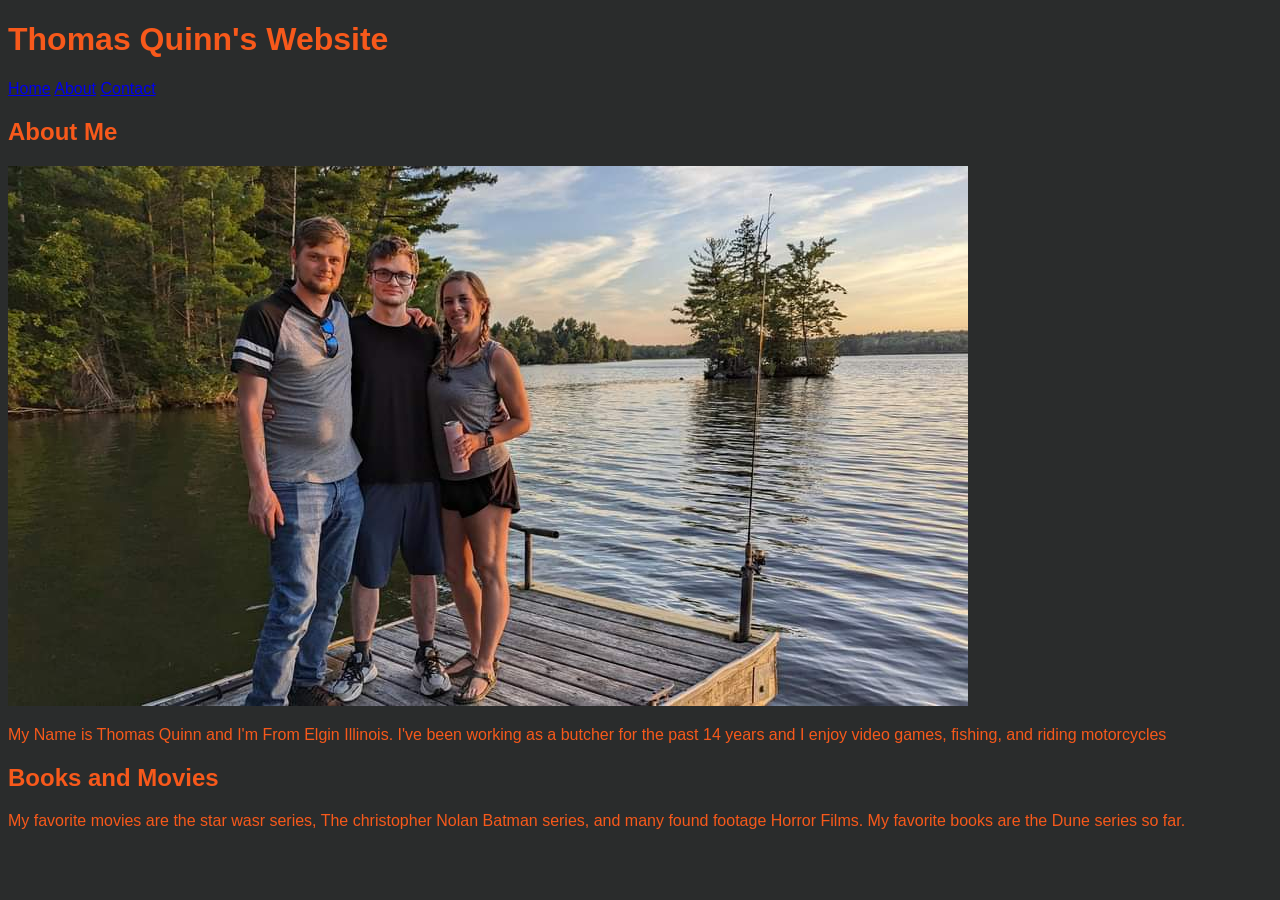
==== index.html @ 1e76f62b "Created Website" ====
<!DOCTYPE html>
<html lang="en">
<head>
    <meta charset="UTF-8">
    <meta name="viewport" content="width=device-width, initial-scale=1.0">
    <title>Document</title>
    <link rel="stylesheet" href="styles.css"/>
    <script src="site.js" defer></script> 
</head>
<body>
    <header>
        <h1>Thomas Quinn's Website</h1>
    </header>

    <nav>
        <a href="home">Home</a>
        <a href="about">About</a>
        <a href="contact">Contact</a>
    </nav>

    <section>
        <h2>About Me</h2>
        <img src="images/MeAndMySiblings.jpg" alt="">
        <p>My Name is Thomas Quinn and I'm From Elgin Illinois. I've been working as a butcher for the past 14 years
            and I enjoy video games, fishing, and riding motorcycles
        </p>        
    </section>
    <section>
        <h2>Books and Movies</h2>
        <p>My favorite movies are the star wasr series, The christopher Nolan Batman series, and many found footage 
            Horror Films. My favorite books are the Dune series so far. </p>
    </section>
</body>
</html>
---- styles.css ----
body{
    background-color: rgb(42, 44, 44);
    font-family: Arial, Helvetica, sans-serif;
    color: rgb(247, 89, 27);
}
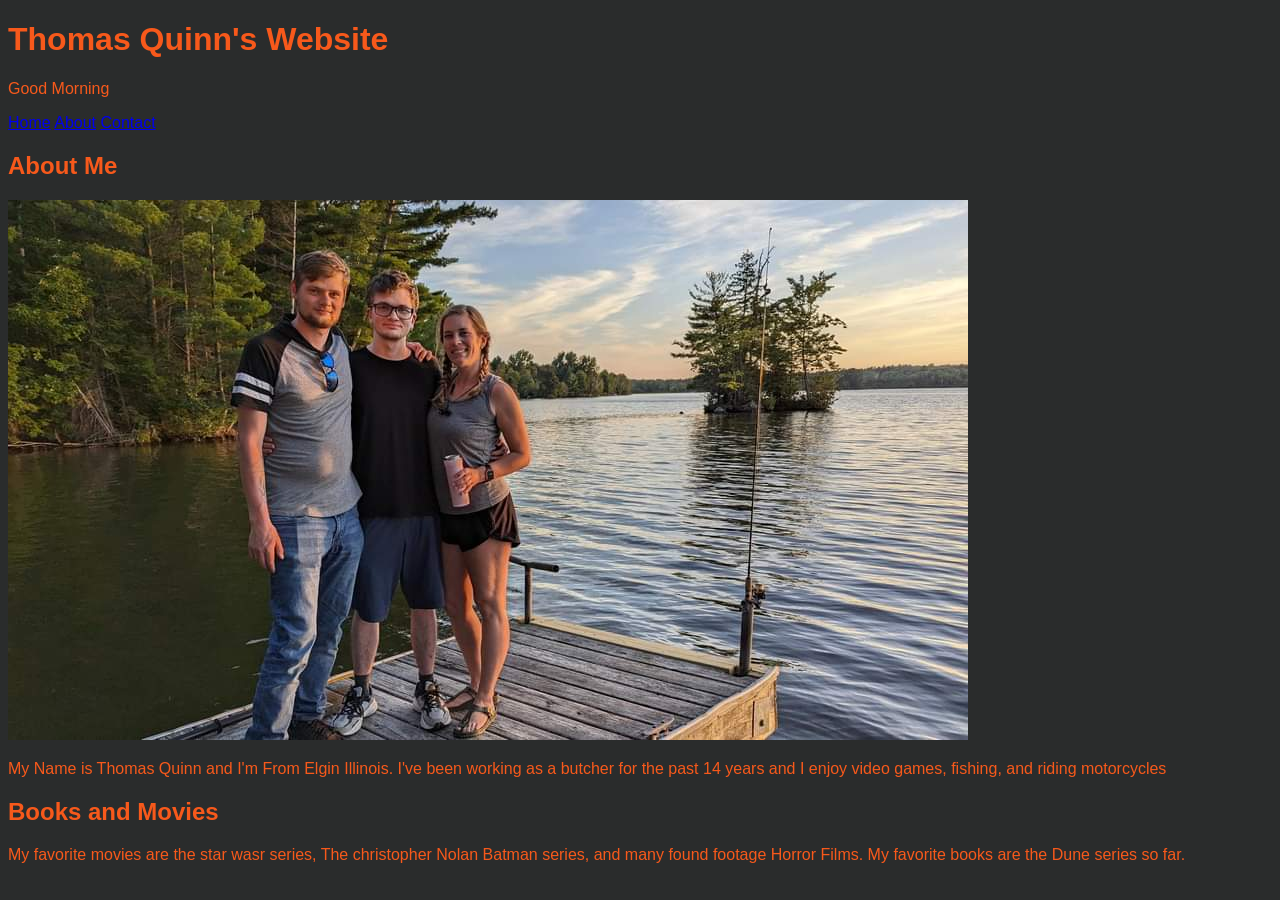
==== commit 51b07a18: "Added Welcome" ====
--- a/index.html
+++ b/index.html
@@ -11,6 +11,9 @@
     <header>
         <h1>Thomas Quinn's Website</h1>
     </header>
+    <div id="welcome">
+        <p>Hello</p>
+    </div>
 
     <nav>
         <a href="home">Home</a>
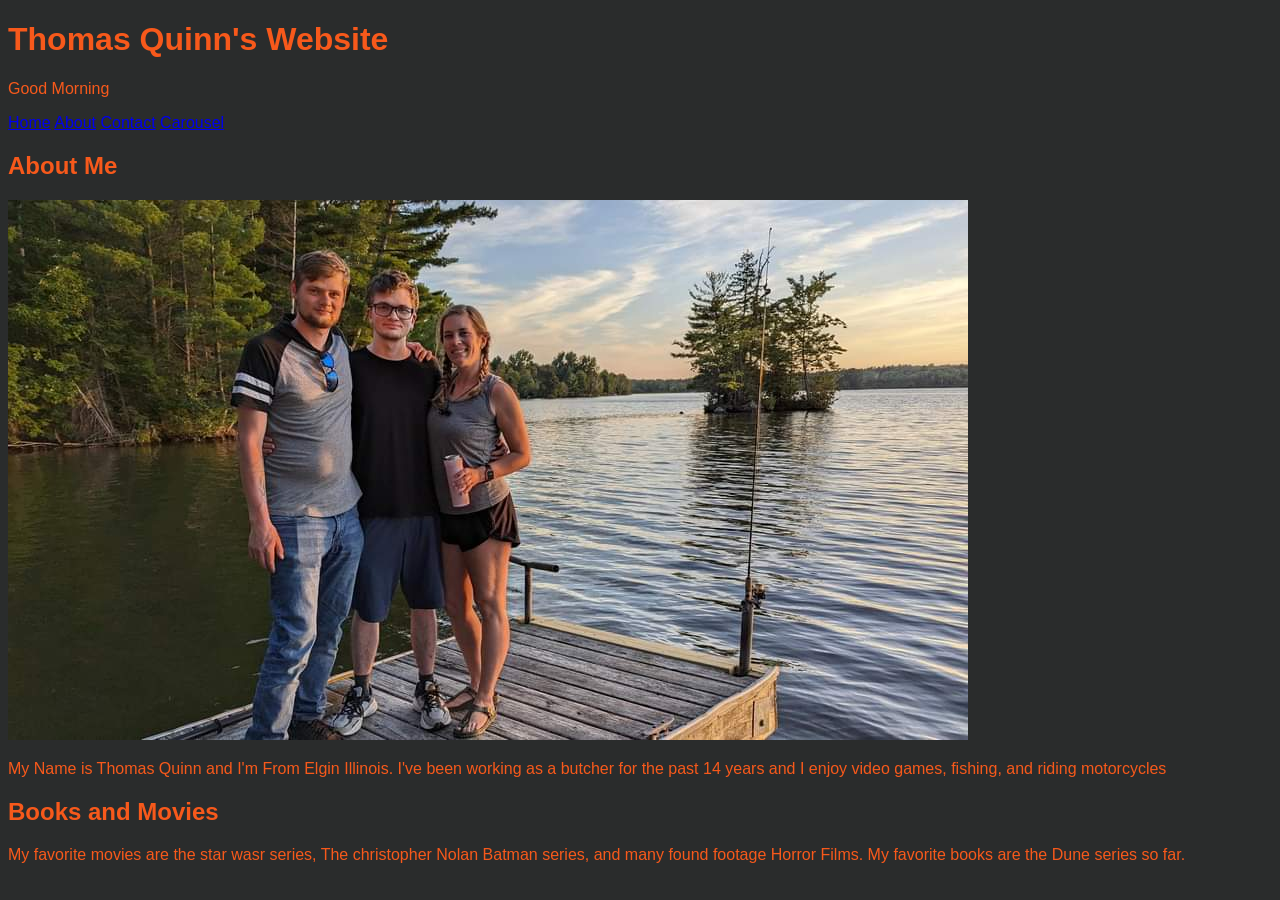
==== commit c404f9e3: "Added carousel page" ====
--- a/index.html
+++ b/index.html
@@ -3,7 +3,7 @@
 <head>
     <meta charset="UTF-8">
     <meta name="viewport" content="width=device-width, initial-scale=1.0">
-    <title>Document</title>
+    <title>Home</title>
     <link rel="stylesheet" href="styles.css"/>
     <script src="site.js" defer></script> 
 </head>
@@ -19,6 +19,7 @@
         <a href="home">Home</a>
         <a href="about">About</a>
         <a href="contact">Contact</a>
+        <a href="carousel.html">Carousel</a>        
     </nav>
 
     <section>
--- a/styles.css
+++ b/styles.css
@@ -2,4 +2,28 @@
     background-color: rgb(42, 44, 44);
     font-family: Arial, Helvetica, sans-serif;
     color: rgb(247, 89, 27);
+}
+
+#carousel {
+    display: flex;
+    justify-content: center;
+    align-items: center;
+    width: 100%;
+    max-height: 300px;
+    overflow: hidden;
+    gap: 10px;
+}
+
+#carousel img {
+    max-height: 300px;
+    aspect-ratio: auto 300 / 400;
+    border-radius: 10px;
+}
+
+#buttons {
+    display: flex;
+    justify-content: center;
+    align-items: center;
+    gap: 10px;
+    margin-top: 10px;
 }
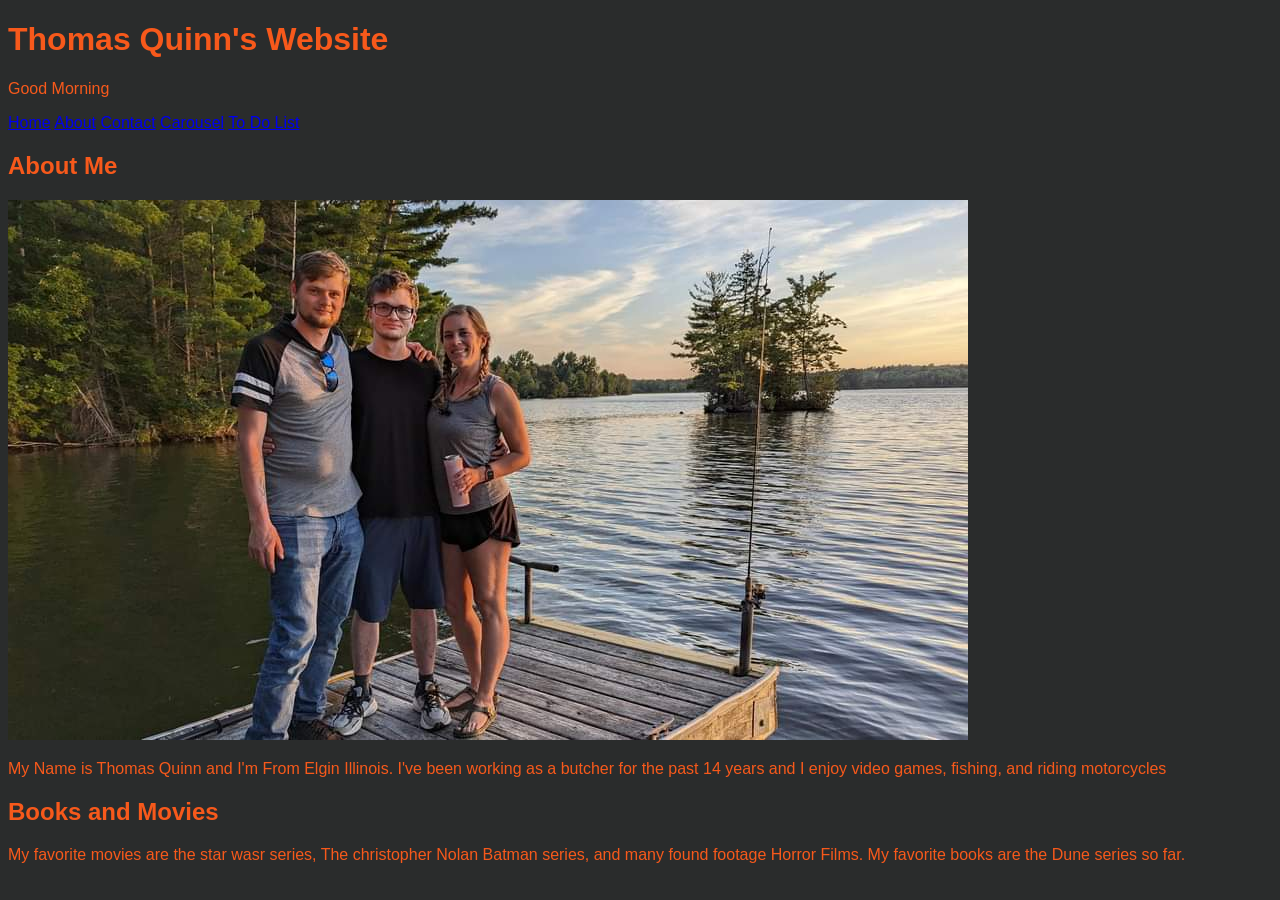
==== commit 018337f9: "started todolist" ====
--- a/index.html
+++ b/index.html
@@ -19,7 +19,8 @@
         <a href="home">Home</a>
         <a href="about">About</a>
         <a href="contact">Contact</a>
-        <a href="carousel.html">Carousel</a>        
+        <a href="carousel.html">Carousel</a>
+        <a href="todolist.html">To Do List</a>        
     </nav>
 
     <section>
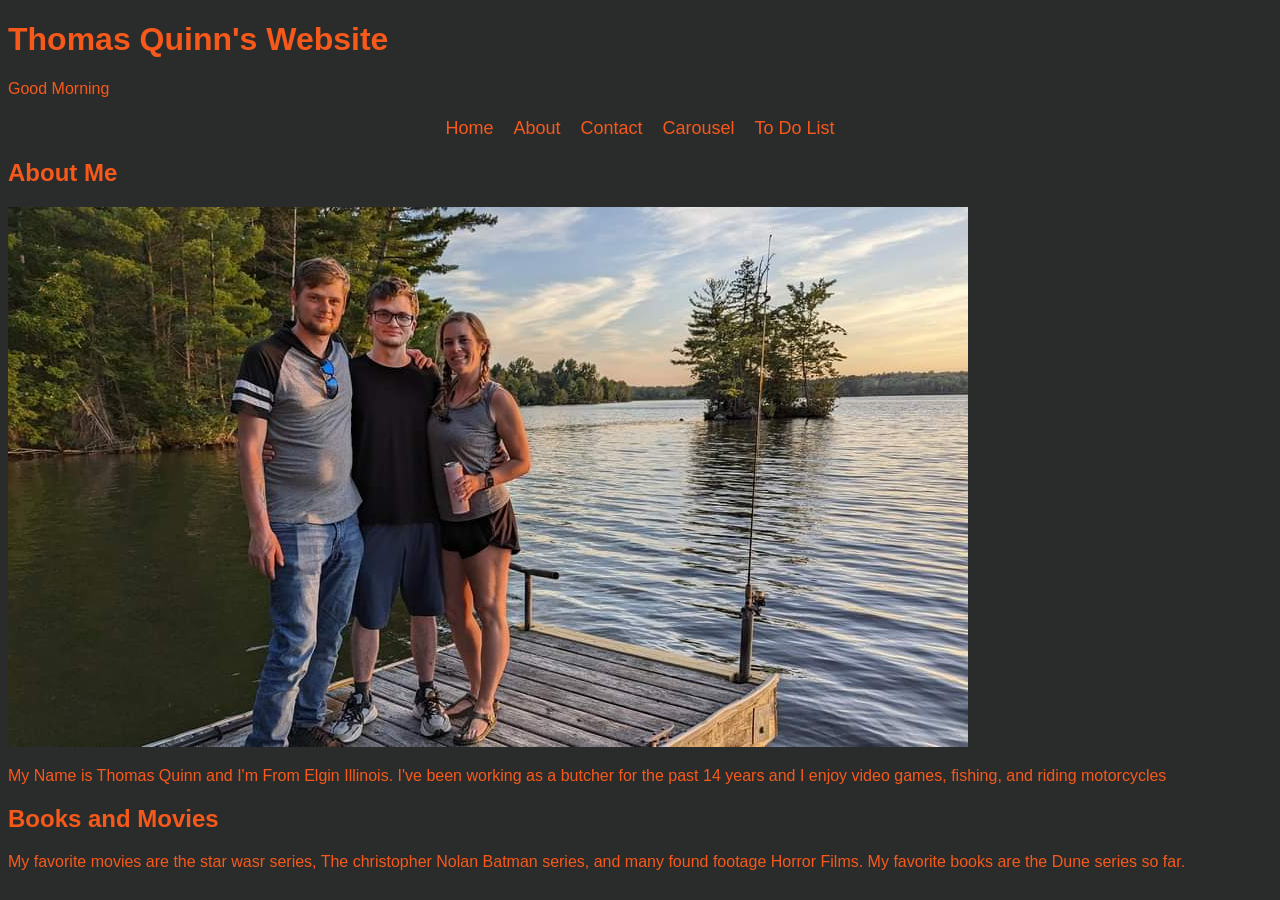
==== commit 0841341c: "Finished To Do List" ====
--- a/index.html
+++ b/index.html
@@ -16,7 +16,7 @@
     </div>
 
     <nav>
-        <a href="home">Home</a>
+        <a href="index.html">Home</a>
         <a href="about">About</a>
         <a href="contact">Contact</a>
         <a href="carousel.html">Carousel</a>
--- a/styles.css
+++ b/styles.css
@@ -2,6 +2,20 @@
     background-color: rgb(42, 44, 44);
     font-family: Arial, Helvetica, sans-serif;
     color: rgb(247, 89, 27);
+}
+nav {
+    display: flex;
+    justify-content: center;
+    align-items: center;
+    gap: 20px;
+    margin-top: 20px;
+    margin-bottom: 20px;
+} 
+a {
+    color: rgb(247, 89, 27);
+    text-decoration-color: azure;
+    text-decoration: none;
+    font-size: 18px;
 }
 
 #carousel {
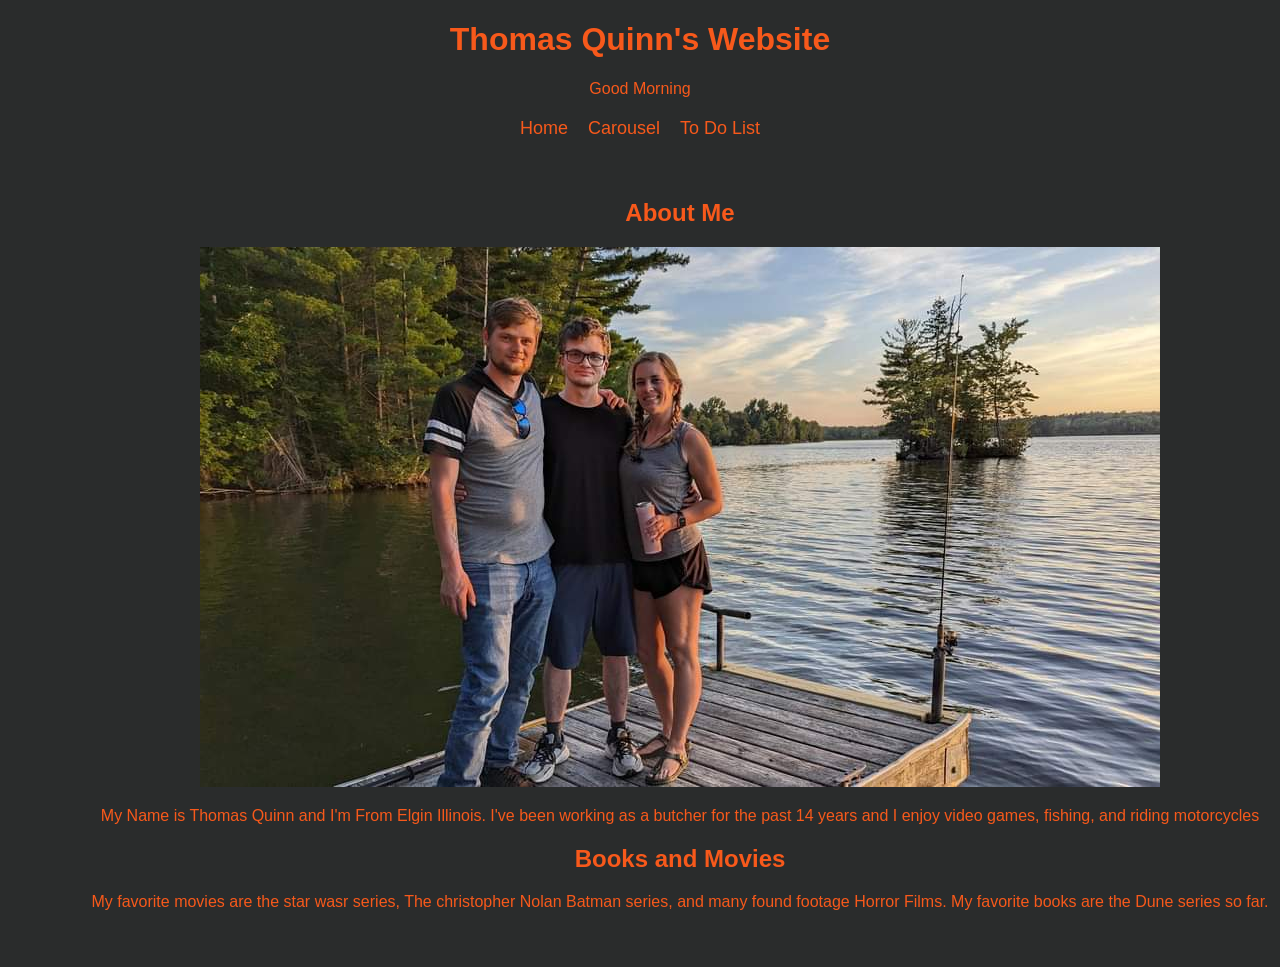
==== commit 1e49712c: "Improvements to UI, Styles, and layout" ====
--- a/index.html
+++ b/index.html
@@ -17,12 +17,10 @@
 
     <nav>
         <a href="index.html">Home</a>
-        <a href="about">About</a>
-        <a href="contact">Contact</a>
         <a href="carousel.html">Carousel</a>
         <a href="todolist.html">To Do List</a>        
     </nav>
-
+<div id="about">
     <section>
         <h2>About Me</h2>
         <img src="images/MeAndMySiblings.jpg" alt="">
@@ -35,5 +33,6 @@
         <p>My favorite movies are the star wasr series, The christopher Nolan Batman series, and many found footage 
             Horror Films. My favorite books are the Dune series so far. </p>
     </section>
+</div>
 </body>
 </html>
--- a/styles.css
+++ b/styles.css
@@ -3,6 +3,23 @@
     font-family: Arial, Helvetica, sans-serif;
     color: rgb(247, 89, 27);
 }
+
+#about{
+    
+    width: 100%;
+    text-align: center;
+    margin: 30px;
+    padding: 10px;
+}
+
+h1{
+    text-align: center;
+}
+
+#welcome {
+    text-align: center;
+}
+
 nav {
     display: flex;
     justify-content: center;
